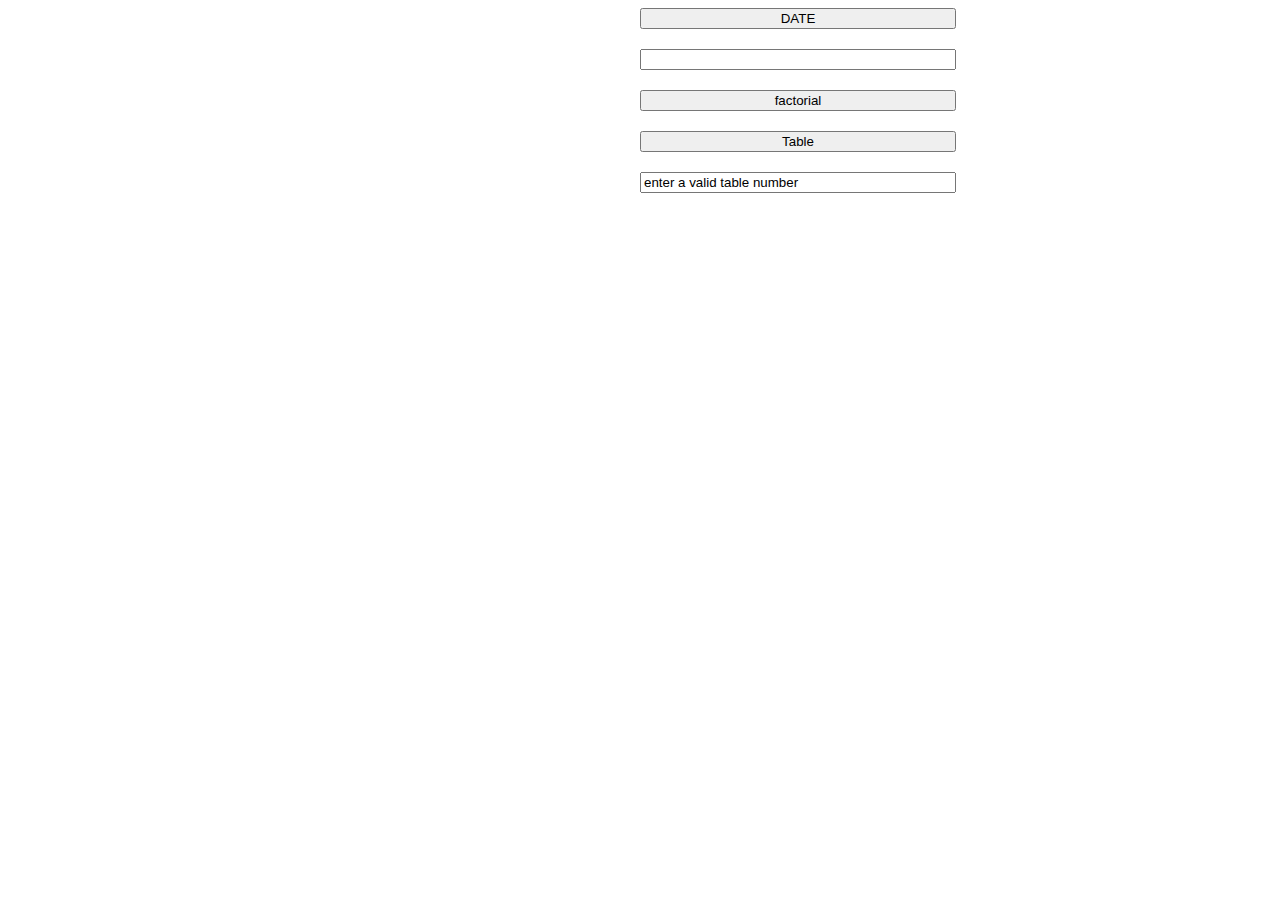
==== buttonsandfuctionality/index.html @ 3d49fe42 "hein" ====
<!DOCTYPE html>
<html lang="en">
<head>
    <meta charset="UTF-8">
    <meta name="viewport" content="width=device-width, initial-scale=1.0">
    <title>working of javascript</title>
    <link rel="stylesheet" href="./styles.css">
</head>
<body>
    <div class="buttons">
        <input type="button" value="DATE" onclick=" getDate()" >
        <input type="text" id="dateInput" readonly>
        <input type="button" value="factorial" onclick="getFactorial()">

        <input type="button" value="Table" onclick="getTable()">
        <input type="text"  id="tableNumber" value="enter a valid table number">
        <div id="tableResult"></div>
        
    </div>
    
    <script src="./script.js"></script>
</body>
</html>
---- buttonsandfuctionality/styles.css ----
.buttons{
    width: 25%;
    display: flex;
    flex-direction: column;
    gap: 20px;
    justify-content: center;
    justify-self: center;
    margin-left: 25%;
}
.buttons  button {
    width: 25%;
}
.buttons text{
    width : fit-content;
    justify-content: center;
}
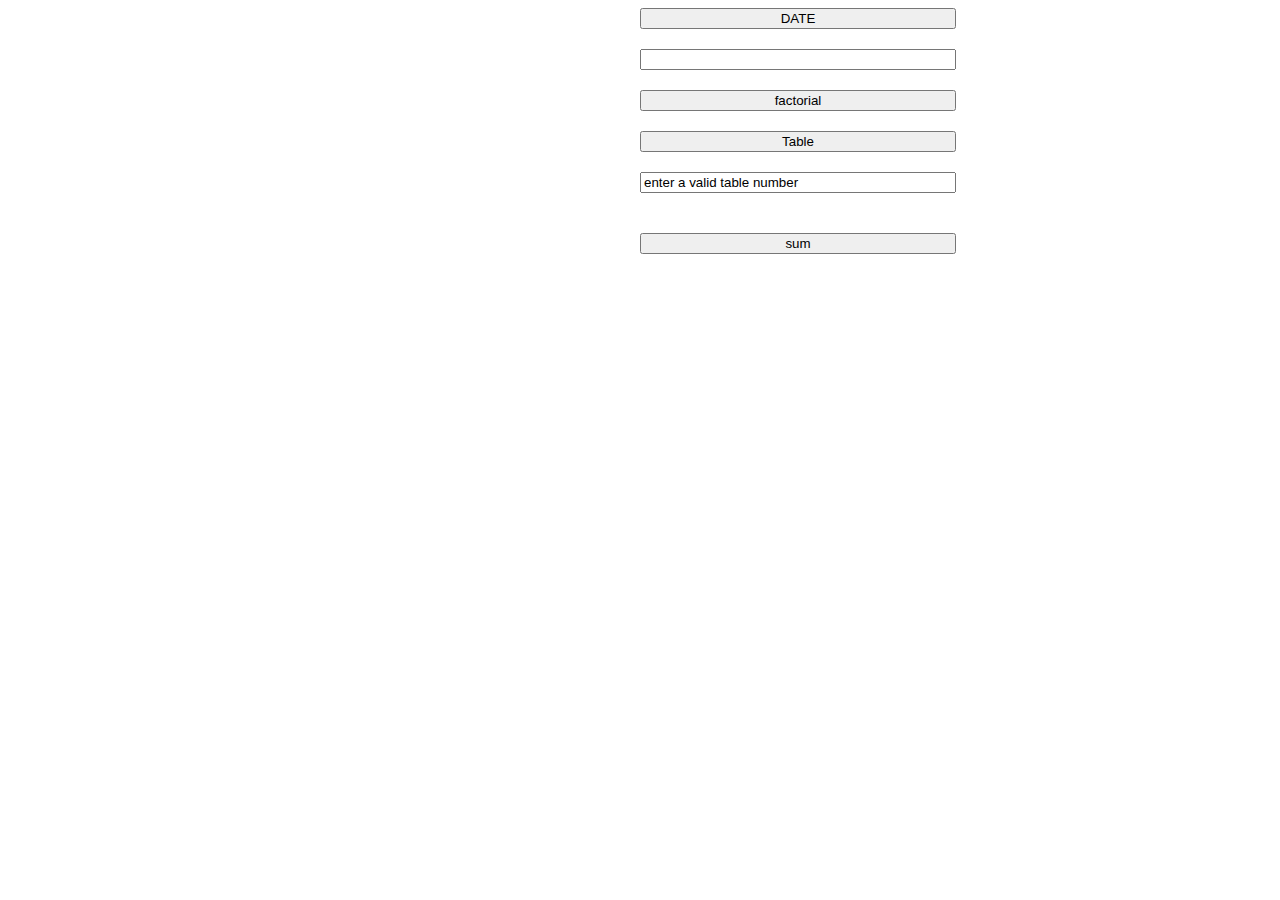
==== commit e47d729c: "hmm" ====
--- a/buttonsandfuctionality/index.html
+++ b/buttonsandfuctionality/index.html
@@ -14,7 +14,10 @@
 
         <input type="button" value="Table" onclick="getTable()">
         <input type="text"  id="tableNumber" value="enter a valid table number">
+
         <div id="tableResult"></div>
+        <input type="button" value="sum" onclick="getSum()">
+
         
     </div>
     
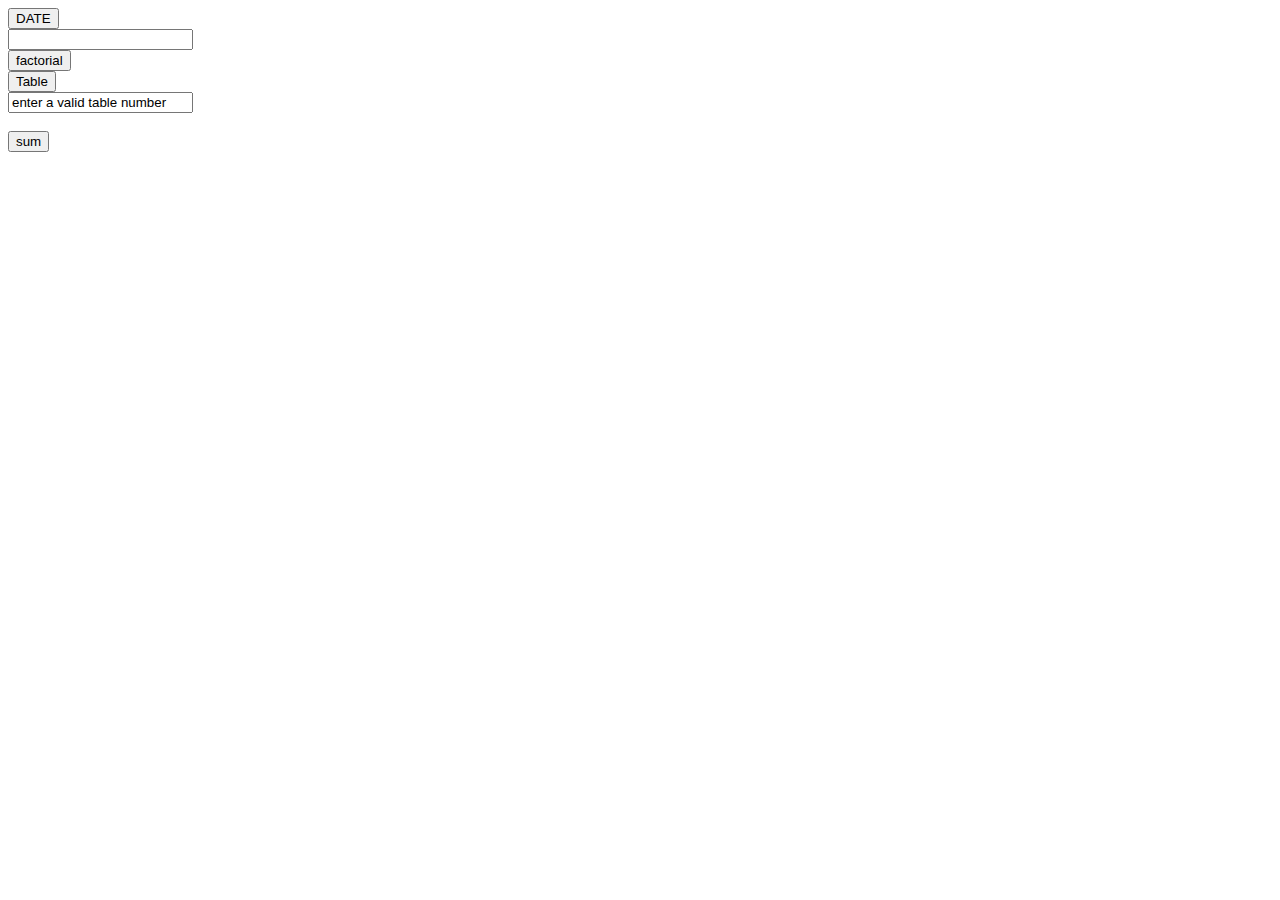
==== commit b9384c3e: "yup" ====
--- a/buttonsandfuctionality/index.html
+++ b/buttonsandfuctionality/index.html
@@ -4,19 +4,19 @@
     <meta charset="UTF-8">
     <meta name="viewport" content="width=device-width, initial-scale=1.0">
     <title>working of javascript</title>
-    <link rel="stylesheet" href="./styles.css">
+    
 </head>
 <body>
     <div class="buttons">
-        <input type="button" value="DATE" onclick=" getDate()" >
-        <input type="text" id="dateInput" readonly>
+        <input type="button" value="DATE" onclick=" getDate()" ><br>
+        <input type="text" id="dateInput" readonly><br>
         <input type="button" value="factorial" onclick="getFactorial()">
+<br>
+        <input type="button" value="Table" onclick="getTable()"><br>
+        <input type="text"  id="tableNumber" value="enter a valid table number"><br>
 
-        <input type="button" value="Table" onclick="getTable()">
-        <input type="text"  id="tableNumber" value="enter a valid table number">
-
-        <div id="tableResult"></div>
-        <input type="button" value="sum" onclick="getSum()">
+        <div id="tableResult"></div><br>
+        <input type="button" value="sum" onclick="getSum()"><br>
 
         
     </div>
